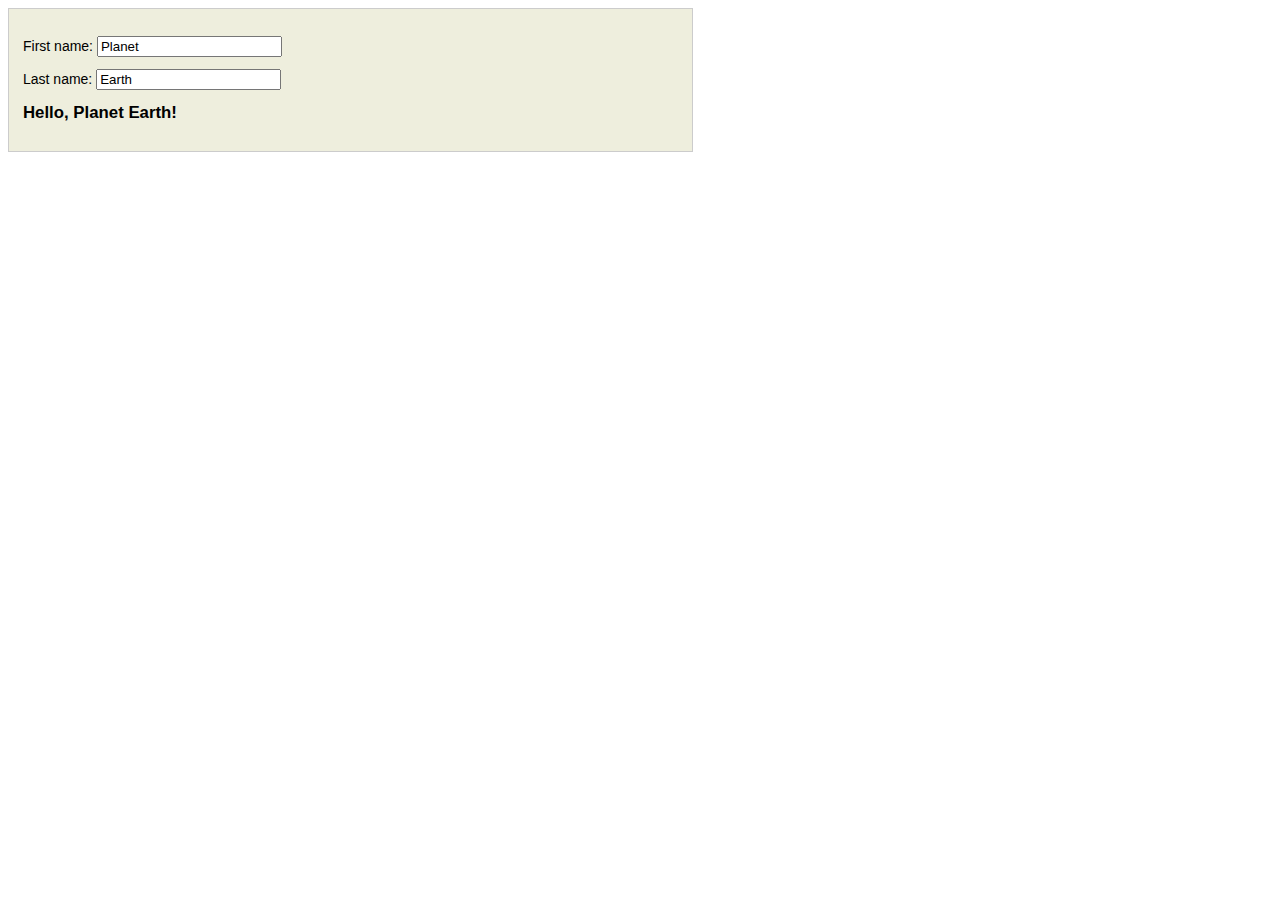
==== ko/index.html @ ca955e22 "add knockout example" ====
<!DOCTYPE html>
<html>

<head>
    <meta charset="utf-8" />
    <meta http-equiv="X-UA-Compatible" content="IE=edge">
    <title>knockout-test</title>
    <meta name="viewport" content="width=device-width, initial-scale=1">
    <link rel="stylesheet" type="text/css" media="screen" href="main.css" />
    <script src="knockout-3.4.2.js"></script>

</head>

<body>
    <div class='liveExample'>
        <p>First name:
            <input data-bind='value: firstName' />
        </p>
        <p>Last name:
            <input data-bind='value: lastName' />
        </p>
        <h2>Hello,
            <span data-bind='text: fullName'> </span>!</h2>
    </div>
    <script src="main.js"></script>
</body>

</html>
---- ko/main.css ----
body {
    font-family: arial;
    font-size: 14px;
}

.liveExample {
    padding: 1em;
    background-color: #EEEEDD;
    border: 1px solid #CCC;
    max-width: 655px;
}

.liveExample input {
    font-family: Arial;
}

.liveExample b {
    font-weight: bold;
}

.liveExample p {
    margin-top: 0.9em;
    margin-bottom: 0.9em;
}

.liveExample select[multiple] {
    width: 100%;
    height: 8em;
}

.liveExample h2 {
    margin-top: 0.4em;
    font-weight: bold;
    font-size: 1.2em;
}
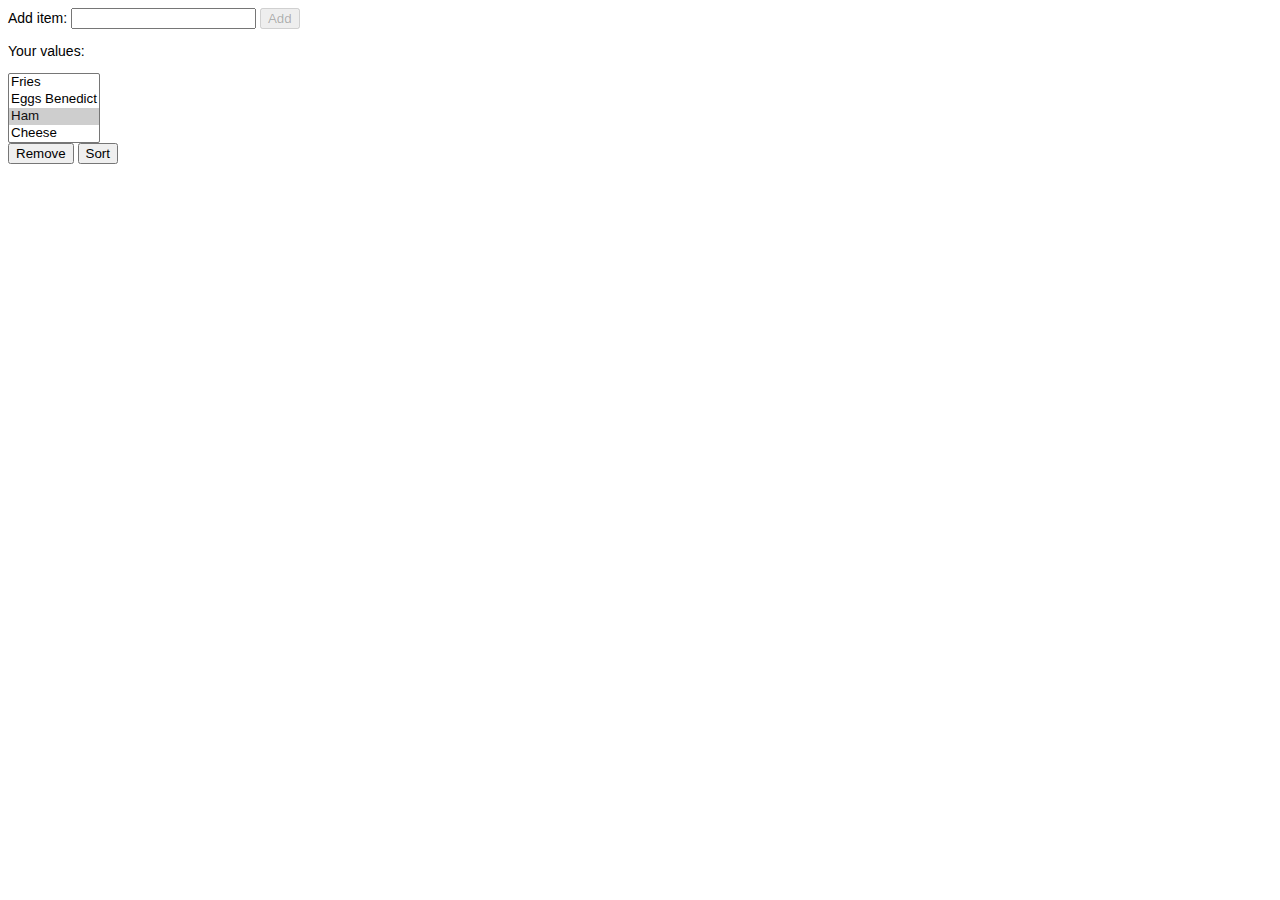
==== commit 4a8b3b98: "add ko" ====
--- a/ko/index.html
+++ b/ko/index.html
@@ -12,16 +12,20 @@
 </head>
 
 <body>
-    <div class='liveExample'>
-        <p>First name:
-            <input data-bind='value: firstName' />
-        </p>
-        <p>Last name:
-            <input data-bind='value: lastName' />
-        </p>
-        <h2>Hello,
-            <span data-bind='text: fullName'> </span>!</h2>
+    <form data-bind="submit:addItem">
+        Add item:
+        <input type="text" data-bind='value:itemToAdd, valueUpdate: "afterkeydown"' />
+        <button type="submit" data-bind="enable: itemToAdd().length > 0">Add</button>
+    </form>
+
+    <p>Your values:</p>
+    <select multiple="multiple" height="5" data-bind="options:allItems, selectedOptions:selectedItems"> </select>
+
+    <div>
+        <button data-bind="click: removeSelected, enable: selectedItems().length > 0">Remove</button>
+        <button data-bind="click: sortItems, enable: allItems().length > 1">Sort</button>
     </div>
+
     <script src="main.js"></script>
 </body>
 
--- a/ko/main.css
+++ b/ko/main.css
@@ -30,6 +30,4 @@
 
 .liveExample h2 {
     margin-top: 0.4em;
-    font-weight: bold;
-    font-size: 1.2em;
 }